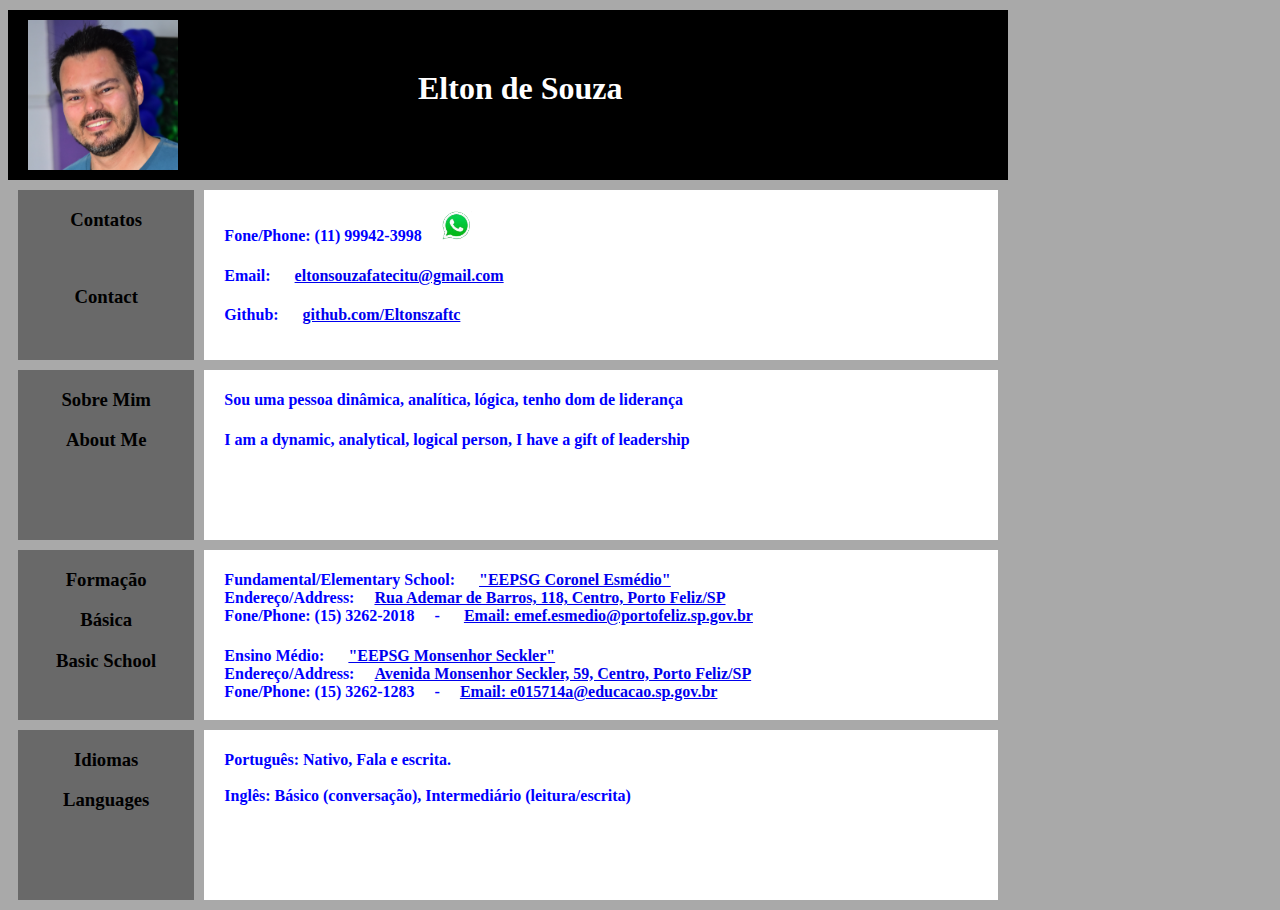
==== index.html @ cdb73bee "ajustes informações formação básica" ====
<!DOCTYPE html>
<html lang="pt-br">
<head>
    <meta charset="UTF-8">
    <meta http-equiv="X-UA-Compatible" content="Chrome">
    <meta name="viewport" content="width=device-width, initial-scale=1.0">
    <link rel="stylesheet" href="style.css">
    <title>CV</title>
</head>
<body>
    <div class="header"> <!-- Topo do CV -->
        <div class="flex-container">
            <div><img src="Elton.JPG"></div>
            <div><h1>Elton de Souza</h1></div>
        </div>
    </div>
    <div class="flex-container"> <!-- Bloco de Contatos -->
        <div class="container"><h3>Contatos</h3><br><h3>Contact</h3></div>
        <div class="container-information">
            <h4>Fone/Phone:   (11) 99942-3998<a href="https://web.whatsapp.com/send?phone=5511999423998" target="_blank"><img class="what" src="whatsapp.png"></a>
            </h4>
            <h4>Email:
                <a href ="mailto:eltonsouzafatecitu@gmail.com" target="_blank">
                        eltonsouzafatecitu@gmail.com
                </a>
            </h4>
            <h4>Github:
                <a href="https://github.com/Eltonszaftc" target="_blank">
                    github.com/Eltonszaftc
                </a>
            </h4>
        </div>
    </div>
    <div class="flex-container"> <!-- Bloco Sobre Mim -->
        <div class="container"><h3>Sobre Mim</h3><h3>About Me</h3></div>
        <div class="container-information">
            <h4>Sou uma pessoa dinâmica, analítica, lógica, tenho dom de liderança</h4>
            <h4>I am a dynamic, analytical, logical person, I have a gift of leadership</h4>
        </div>
    </div>
    <div class="flex-container"> <!-- Bloco da Formação Escolar -->
        <div class="container"><h3>Formação</h3><h3>Básica</h3><h3>Basic School</h3></div>
        <div class="container-information">
            <h4>Fundamental/Elementary School:
                <a href="https://www.escol.as/211230-esmedio-coronel" target="_blank">"EEPSG Coronel Esmédio"</a><br>Endereço/Address:<a href="https://www.google.com/maps/place/R.+Ademar+de+Barros,+118+-+Centro,+Porto+Feliz+-+SP,+18540-000/@-23.2117955,-47.5220681,3a,75y,322.51h,90t/data=!3m7!1e1!3m5!1sKGPd7vabhK02NzqN_4gSvQ!2e0!6shttps:%2F%2Fstreetviewpixels-pa.googleapis.com%2Fv1%2Fthumbnail%3Fpanoid%3DKGPd7vabhK02NzqN_4gSvQ%26cb_client%3Dsearch.gws-prod.gps%26w%3D86%26h%3D86%26yaw%3D322.50778%26pitch%3D0%26thumbfov%3D100!7i16384!8i8192!4m5!3m4!1s0x94c5fe0eae61c9f3:0xc76d0d1c92f167ab!8m2!3d-23.2115671!4d-47.5222679" target="_blank">Rua Ademar de Barros, 118, Centro, Porto Feliz/SP</a><a><br>Fone/Phone: (15) 3262-2018</a><a>-</a>
                <a href ="mailto:emef.esmedio@portofeliz.sp.gov.br" target="_blank">Email: emef.esmedio@portofeliz.sp.gov.br
                </a>
            </h4>
            <h4>Ensino Médio:
                <a href="https://www.escol.as/190921-seckler-monsenhor" target="_blank">"EEPSG Monsenhor Seckler"</a><br>Endereço/Address:<a href="https://www.google.com/maps/place/Av.+Monsenhor+Seckler,+35,+Porto+Feliz+-+SP,+18540-000/@-23.2108623,-47.5206662,3a,75y,16.69h,90.37t/data=!3m6!1e1!3m4!1sBwbpMm942JoBZvhKVCAvvA!2e0!7i16384!8i8192!4m5!3m4!1s0x94c5fe0e7f2600ab:0x185b3f1746f23f3f!8m2!3d-23.2106978!4d-47.5204397" target="_blank">Avenida Monsenhor Seckler, 59, Centro, Porto Feliz/SP</a><a><br>Fone/Phone: (15) 3262-1283</a><a>-</a><a href ="mailto:e015714a@educacao.sp.gov.br" target="_blank">Email: e015714a@educacao.sp.gov.br
                </a>
            </h4>
        </div>
    </div>
    <div class="flex-container"> <!-- Idiomas -->
        <div class="container"><h3>Idiomas</h3><h3>Languages</h3></div>
        <div class="container-information">
            <h4>Português: Nativo, Fala e escrita.<br><br>
                Inglês: Básico (conversação), Intermediário (leitura/escrita)
            </h4>
        </div>
    </div>
<!--   <h3>Cursos Complementares</h3>
        <h3>Experiência Profissional</h3>
    </div>
-->
    
</body>
</html>
---- style.css ----
body{
    /* Configuração geral da página */
    width: 1000px;
    align-items: center;
    background-color: darkgrey;
    font-family: 'Times New Roman', Times, serif;
    color: black;
}
h1{
    /* Configuração do Nome */
    align-items: center;
    text-align: center;
    margin-left: 230px;
    margin-top: 60px;
}
h3{
    /* Configuração dos Títulos do Blocos*/
    text-align: center;
    color: black;
}
h4{
    /* Configuração da margem de texto dos blocos de informação */
    margin-left: 20px;
}
h5{
    margin-left: 20px;
    color:rgb(29, 46, 46);
}
.what{
    /* Configuração do Botão de Whatsapp */
    margin: 0%;
    align-items: baseline;
    width: 30px;
    height: 30px;
}
.flex-container{
    /* Configuração de cada Bloco */
    width: 980px;
    margin: 10px;
    height: 170px;
    display: flex;
    flex-direction: row;
    justify-content: flex-start;
}
.header{
    /* Configuração específica do Bloco Supeiror */
    background-color: black;
    color: white;
}
.container{
    /* Configuração dos Sub-blocos do lado esquerdo */
    width: 180px;
    background-color: dimgray;
}
.container-information{
    /* Configuração dos Sub-blocos do lado direito */
    width: 810px;
    margin-left: 10px;
    background-color: white;
    color: blue;
}
img{
    /* Configuração da imagem */
    margin: 10px;
    width: 150px;
    height: 150px;
}
a{
    margin-left: 20px;
}
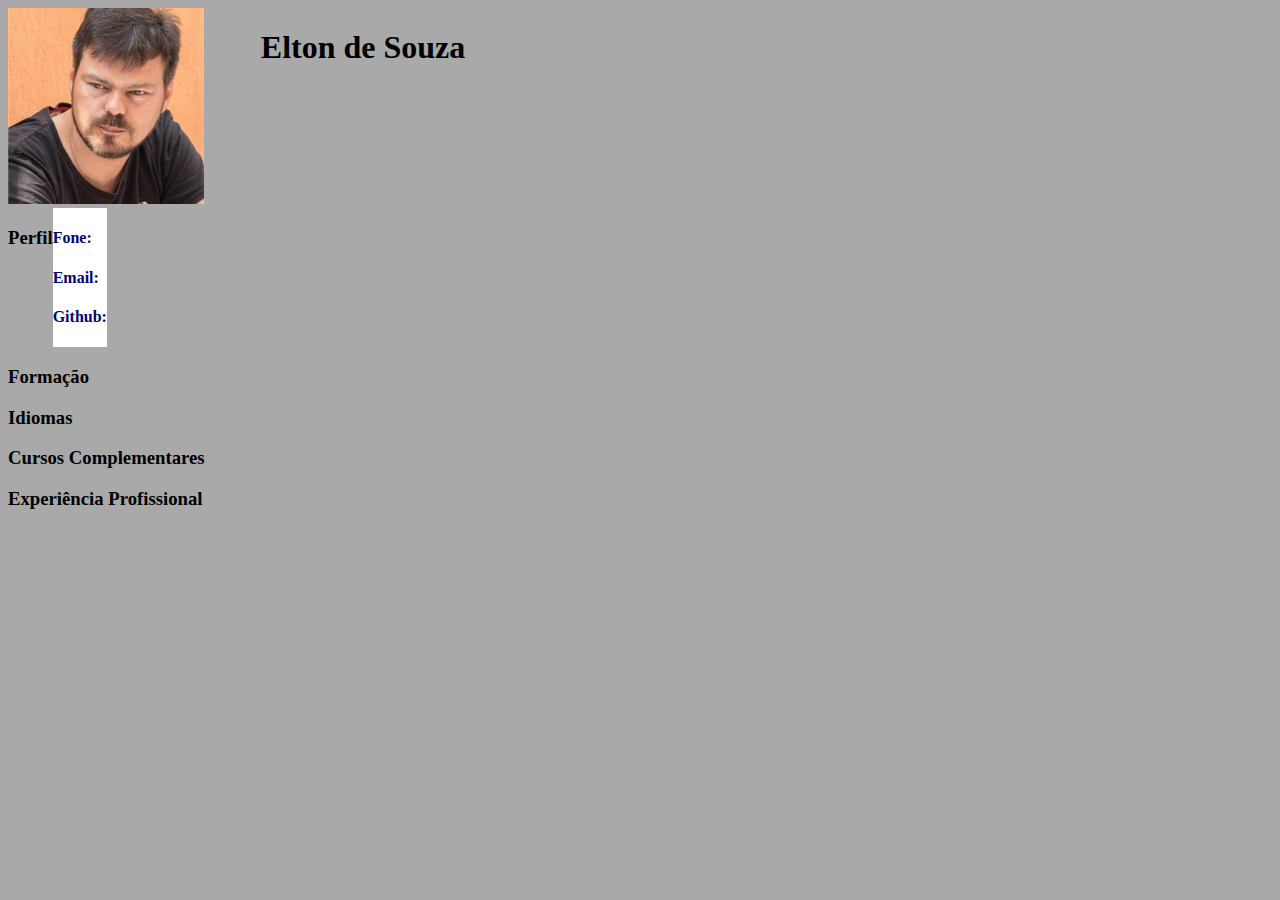
==== commit 71cde238: "teste" ====
--- a/index.html
+++ b/index.html
@@ -1,69 +1,34 @@
 <!DOCTYPE html>
-<html lang="pt-br">
+<html lang="en">
 <head>
     <meta charset="UTF-8">
-    <meta http-equiv="X-UA-Compatible" content="Chrome">
+    <meta http-equiv="X-UA-Compatible" content="IE=edge">
     <meta name="viewport" content="width=device-width, initial-scale=1.0">
     <link rel="stylesheet" href="style.css">
     <title>CV</title>
 </head>
 <body>
-    <div class="header"> <!-- Topo do CV -->
+    <div class="header"></div>
         <div class="flex-container">
-            <div><img src="Elton.JPG"></div>
-            <div><h1>Elton de Souza</h1></div>
+        
+            <div class="imagem"><img src="d97a1568-ac37-49d2-bb06-c3999cb140ee.jpg"></div>
+            <div class=""><h1>Elton de Souza</h1></div>
         </div>
     </div>
-    <div class="flex-container"> <!-- Bloco de Contatos -->
-        <div class="container"><h3>Contatos</h3><br><h3>Contact</h3></div>
+    <div class="flex-container">
+        <h3>Perfil</h3>
         <div class="container-information">
-            <h4>Fone/Phone:   (11) 99942-3998<a href="https://web.whatsapp.com/send?phone=5511999423998" target="_blank"><img class="what" src="whatsapp.png"></a>
-            </h4>
-            <h4>Email:
-                <a href ="mailto:eltonsouzafatecitu@gmail.com" target="_blank">
-                        eltonsouzafatecitu@gmail.com
-                </a>
-            </h4>
-            <h4>Github:
-                <a href="https://github.com/Eltonszaftc" target="_blank">
-                    github.com/Eltonszaftc
-                </a>
-            </h4>
+            <h4>Fone: </h4>
+            <h4>Email: </h4>
+            <h4>Github: </h4>
         </div>
     </div>
-    <div class="flex-container"> <!-- Bloco Sobre Mim -->
-        <div class="container"><h3>Sobre Mim</h3><h3>About Me</h3></div>
-        <div class="container-information">
-            <h4>Sou uma pessoa dinâmica, analítica, lógica, tenho dom de liderança</h4>
-            <h4>I am a dynamic, analytical, logical person, I have a gift of leadership</h4>
-        </div>
-    </div>
-    <div class="flex-container"> <!-- Bloco da Formação Escolar -->
-        <div class="container"><h3>Formação</h3><h3>Básica</h3><h3>Basic School</h3></div>
-        <div class="container-information">
-            <h4>Fundamental/Elementary School:
-                <a href="https://www.escol.as/211230-esmedio-coronel" target="_blank">"EEPSG Coronel Esmédio"</a><br>Endereço/Address:<a href="https://www.google.com/maps/place/R.+Ademar+de+Barros,+118+-+Centro,+Porto+Feliz+-+SP,+18540-000/@-23.2117955,-47.5220681,3a,75y,322.51h,90t/data=!3m7!1e1!3m5!1sKGPd7vabhK02NzqN_4gSvQ!2e0!6shttps:%2F%2Fstreetviewpixels-pa.googleapis.com%2Fv1%2Fthumbnail%3Fpanoid%3DKGPd7vabhK02NzqN_4gSvQ%26cb_client%3Dsearch.gws-prod.gps%26w%3D86%26h%3D86%26yaw%3D322.50778%26pitch%3D0%26thumbfov%3D100!7i16384!8i8192!4m5!3m4!1s0x94c5fe0eae61c9f3:0xc76d0d1c92f167ab!8m2!3d-23.2115671!4d-47.5222679" target="_blank">Rua Ademar de Barros, 118, Centro, Porto Feliz/SP</a><a><br>Fone/Phone: (15) 3262-2018</a><a>-</a>
-                <a href ="mailto:emef.esmedio@portofeliz.sp.gov.br" target="_blank">Email: emef.esmedio@portofeliz.sp.gov.br
-                </a>
-            </h4>
-            <h4>Ensino Médio:
-                <a href="https://www.escol.as/190921-seckler-monsenhor" target="_blank">"EEPSG Monsenhor Seckler"</a><br>Endereço/Address:<a href="https://www.google.com/maps/place/Av.+Monsenhor+Seckler,+35,+Porto+Feliz+-+SP,+18540-000/@-23.2108623,-47.5206662,3a,75y,16.69h,90.37t/data=!3m6!1e1!3m4!1sBwbpMm942JoBZvhKVCAvvA!2e0!7i16384!8i8192!4m5!3m4!1s0x94c5fe0e7f2600ab:0x185b3f1746f23f3f!8m2!3d-23.2106978!4d-47.5204397" target="_blank">Avenida Monsenhor Seckler, 59, Centro, Porto Feliz/SP</a><a><br>Fone/Phone: (15) 3262-1283</a><a>-</a><a href ="mailto:e015714a@educacao.sp.gov.br" target="_blank">Email: e015714a@educacao.sp.gov.br
-                </a>
-            </h4>
-        </div>
-    </div>
-    <div class="flex-container"> <!-- Idiomas -->
-        <div class="container"><h3>Idiomas</h3><h3>Languages</h3></div>
-        <div class="container-information">
-            <h4>Português: Nativo, Fala e escrita.<br><br>
-                Inglês: Básico (conversação), Intermediário (leitura/escrita)
-            </h4>
-        </div>
-    </div>
-<!--   <h3>Cursos Complementares</h3>
+        <h3>Formação</h3>
+        <h3>Idiomas</h3>
+        <h3>Cursos Complementares</h3>
         <h3>Experiência Profissional</h3>
     </div>
--->
+
     
 </body>
 </html>--- a/style.css
+++ b/style.css
@@ -1,70 +1,30 @@
 body{
-    /* Configuração geral da página */
-    width: 1000px;
-    align-items: center;
     background-color: darkgrey;
     font-family: 'Times New Roman', Times, serif;
     color: black;
 }
 h1{
-    /* Configuração do Nome */
-    align-items: center;
     text-align: center;
-    margin-left: 230px;
-    margin-top: 60px;
+    vertical-align: middle;
 }
-h3{
-    /* Configuração dos Títulos do Blocos*/
-    text-align: center;
-    color: black;
-}
-h4{
-    /* Configuração da margem de texto dos blocos de informação */
-    margin-left: 20px;
-}
-h5{
-    margin-left: 20px;
-    color:rgb(29, 46, 46);
-}
-.what{
-    /* Configuração do Botão de Whatsapp */
-    margin: 0%;
-    align-items: baseline;
-    width: 30px;
-    height: 30px;
+.header{
+    width: 100%;
+    background-color: black;
+    color: white;
+
 }
 .flex-container{
-    /* Configuração de cada Bloco */
-    width: 980px;
-    margin: 10px;
-    height: 170px;
     display: flex;
     flex-direction: row;
     justify-content: flex-start;
+    
 }
-.header{
-    /* Configuração específica do Bloco Supeiror */
-    background-color: black;
-    color: white;
-}
-.container{
-    /* Configuração dos Sub-blocos do lado esquerdo */
-    width: 180px;
-    background-color: dimgray;
+.imagem{
+    height: 20%;
+    width: 20%;
 }
 .container-information{
-    /* Configuração dos Sub-blocos do lado direito */
-    width: 810px;
-    margin-left: 10px;
     background-color: white;
-    color: blue;
+    color: rgb(3, 3, 117);
 }
-img{
-    /* Configuração da imagem */
-    margin: 10px;
-    width: 150px;
-    height: 150px;
-}
-a{
-    margin-left: 20px;
-}
+
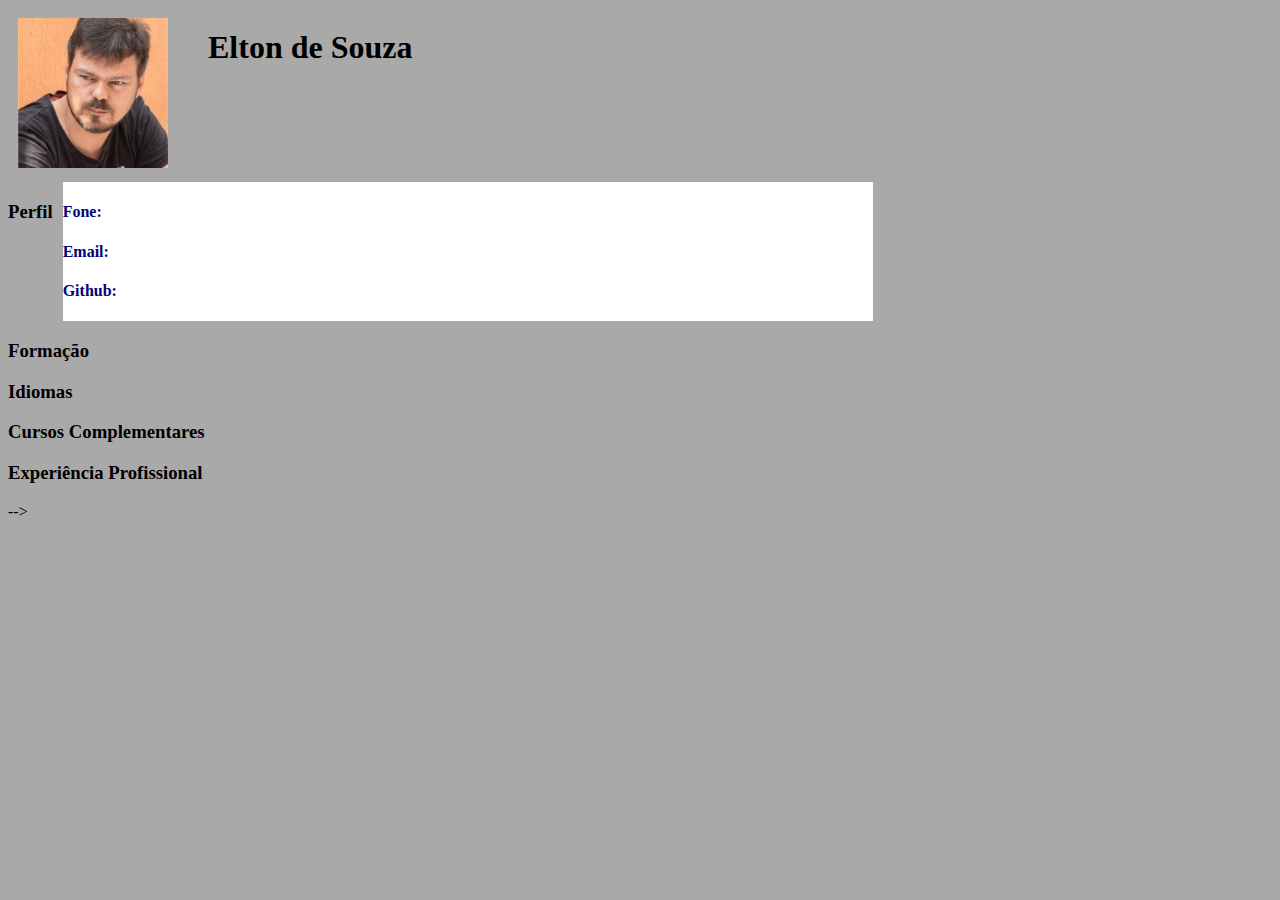
==== commit 474973d0: "merge" ====
--- a/index.html
+++ b/index.html
@@ -1,8 +1,8 @@
 <!DOCTYPE html>
-<html lang="en">
+<html lang="pt-br">
 <head>
     <meta charset="UTF-8">
-    <meta http-equiv="X-UA-Compatible" content="IE=edge">
+    <meta http-equiv="X-UA-Compatible" content="Chrome">
     <meta name="viewport" content="width=device-width, initial-scale=1.0">
     <link rel="stylesheet" href="style.css">
     <title>CV</title>
@@ -28,7 +28,7 @@
         <h3>Cursos Complementares</h3>
         <h3>Experiência Profissional</h3>
     </div>
-
+-->
     
 </body>
 </html>--- a/style.css
+++ b/style.css
@@ -1,4 +1,7 @@
 body{
+    /* Configuração geral da página */
+    width: 1000px;
+    align-items: center;
     background-color: darkgrey;
     font-family: 'Times New Roman', Times, serif;
     color: black;
@@ -24,7 +27,18 @@
     width: 20%;
 }
 .container-information{
+    /* Configuração dos Sub-blocos do lado direito */
+    width: 810px;
+    margin-left: 10px;
     background-color: white;
     color: rgb(3, 3, 117);
 }
-
+img{
+    /* Configuração da imagem */
+    margin: 10px;
+    width: 150px;
+    height: 150px;
+}
+a{
+    margin-left: 20px;
+}
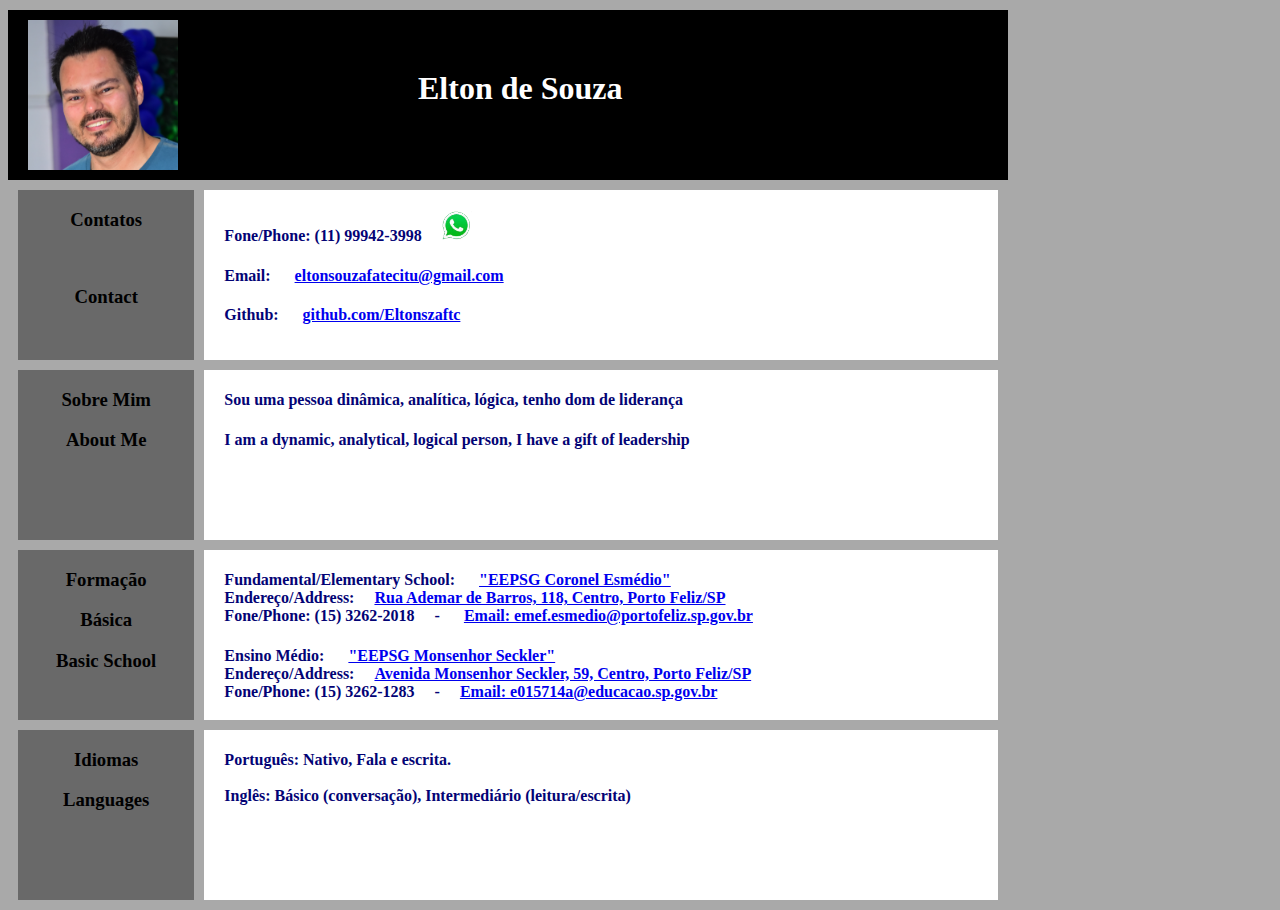
==== commit 5740f3ca: "merge 2" ====
--- a/index.html
+++ b/index.html
@@ -8,24 +8,59 @@
     <title>CV</title>
 </head>
 <body>
-    <div class="header"></div>
+    <div class="header"> <!-- Topo do CV -->
         <div class="flex-container">
-        
-            <div class="imagem"><img src="d97a1568-ac37-49d2-bb06-c3999cb140ee.jpg"></div>
-            <div class=""><h1>Elton de Souza</h1></div>
+            <div><img src="Elton.JPG"></div>
+            <div><h1>Elton de Souza</h1></div>
         </div>
     </div>
-    <div class="flex-container">
-        <h3>Perfil</h3>
+    <div class="flex-container"> <!-- Bloco de Contatos -->
+        <div class="container"><h3>Contatos</h3><br><h3>Contact</h3></div>
         <div class="container-information">
-            <h4>Fone: </h4>
-            <h4>Email: </h4>
-            <h4>Github: </h4>
+            <h4>Fone/Phone:   (11) 99942-3998<a href="https://web.whatsapp.com/send?phone=5511999423998" target="_blank"><img class="what" src="whatsapp.png"></a>
+            </h4>
+            <h4>Email:
+                <a href ="mailto:eltonsouzafatecitu@gmail.com" target="_blank">
+                        eltonsouzafatecitu@gmail.com
+                </a>
+            </h4>
+            <h4>Github:
+                <a href="https://github.com/Eltonszaftc" target="_blank">
+                    github.com/Eltonszaftc
+                </a>
+            </h4>
         </div>
     </div>
-        <h3>Formação</h3>
-        <h3>Idiomas</h3>
-        <h3>Cursos Complementares</h3>
+    <div class="flex-container"> <!-- Bloco Sobre Mim -->
+        <div class="container"><h3>Sobre Mim</h3><h3>About Me</h3></div>
+        <div class="container-information">
+            <h4>Sou uma pessoa dinâmica, analítica, lógica, tenho dom de liderança</h4>
+            <h4>I am a dynamic, analytical, logical person, I have a gift of leadership</h4>
+        </div>
+    </div>
+    <div class="flex-container"> <!-- Bloco da Formação Escolar -->
+        <div class="container"><h3>Formação</h3><h3>Básica</h3><h3>Basic School</h3></div>
+        <div class="container-information">
+            <h4>Fundamental/Elementary School:
+                <a href="https://www.escol.as/211230-esmedio-coronel" target="_blank">"EEPSG Coronel Esmédio"</a><br>Endereço/Address:<a href="https://www.google.com/maps/place/R.+Ademar+de+Barros,+118+-+Centro,+Porto+Feliz+-+SP,+18540-000/@-23.2117955,-47.5220681,3a,75y,322.51h,90t/data=!3m7!1e1!3m5!1sKGPd7vabhK02NzqN_4gSvQ!2e0!6shttps:%2F%2Fstreetviewpixels-pa.googleapis.com%2Fv1%2Fthumbnail%3Fpanoid%3DKGPd7vabhK02NzqN_4gSvQ%26cb_client%3Dsearch.gws-prod.gps%26w%3D86%26h%3D86%26yaw%3D322.50778%26pitch%3D0%26thumbfov%3D100!7i16384!8i8192!4m5!3m4!1s0x94c5fe0eae61c9f3:0xc76d0d1c92f167ab!8m2!3d-23.2115671!4d-47.5222679" target="_blank">Rua Ademar de Barros, 118, Centro, Porto Feliz/SP</a><a><br>Fone/Phone: (15) 3262-2018</a><a>-</a>
+                <a href ="mailto:emef.esmedio@portofeliz.sp.gov.br" target="_blank">Email: emef.esmedio@portofeliz.sp.gov.br
+                </a>
+            </h4>
+            <h4>Ensino Médio:
+                <a href="https://www.escol.as/190921-seckler-monsenhor" target="_blank">"EEPSG Monsenhor Seckler"</a><br>Endereço/Address:<a href="https://www.google.com/maps/place/Av.+Monsenhor+Seckler,+35,+Porto+Feliz+-+SP,+18540-000/@-23.2108623,-47.5206662,3a,75y,16.69h,90.37t/data=!3m6!1e1!3m4!1sBwbpMm942JoBZvhKVCAvvA!2e0!7i16384!8i8192!4m5!3m4!1s0x94c5fe0e7f2600ab:0x185b3f1746f23f3f!8m2!3d-23.2106978!4d-47.5204397" target="_blank">Avenida Monsenhor Seckler, 59, Centro, Porto Feliz/SP</a><a><br>Fone/Phone: (15) 3262-1283</a><a>-</a><a href ="mailto:e015714a@educacao.sp.gov.br" target="_blank">Email: e015714a@educacao.sp.gov.br
+                </a>
+            </h4>
+        </div>
+    </div>
+    <div class="flex-container"> <!-- Idiomas -->
+        <div class="container"><h3>Idiomas</h3><h3>Languages</h3></div>
+        <div class="container-information">
+            <h4>Português: Nativo, Fala e escrita.<br><br>
+                Inglês: Básico (conversação), Intermediário (leitura/escrita)
+            </h4>
+        </div>
+    </div>
+<!--   <h3>Cursos Complementares</h3>
         <h3>Experiência Profissional</h3>
     </div>
 -->
--- a/style.css
+++ b/style.css
@@ -7,11 +7,43 @@
     color: black;
 }
 h1{
+    /* Configuração do Nome */
+    align-items: center;
     text-align: center;
-    vertical-align: middle;
+    margin-left: 230px;
+    margin-top: 60px;
+}
+h3{
+    /* Configuração dos Títulos do Blocos*/
+    text-align: center;
+    color: black;
+}
+h4{
+    /* Configuração da margem de texto dos blocos de informação */
+    margin-left: 20px;
+}
+h5{
+    margin-left: 20px;
+    color:rgb(29, 46, 46);
+}
+.what{
+    /* Configuração do Botão de Whatsapp */
+    margin: 0%;
+    align-items: baseline;
+    width: 30px;
+    height: 30px;
+}
+.flex-container{
+    /* Configuração de cada Bloco */
+    width: 980px;
+    margin: 10px;
+    height: 170px;
+    display: flex;
+    flex-direction: row;
+    justify-content: flex-start;
 }
 .header{
-    width: 100%;
+    /* Configuração específica do Bloco Supeiror */
     background-color: black;
     color: white;
 
@@ -22,9 +54,10 @@
     justify-content: flex-start;
     
 }
-.imagem{
-    height: 20%;
-    width: 20%;
+.container{
+    /* Configuração dos Sub-blocos do lado esquerdo */
+    width: 180px;
+    background-color: dimgray;
 }
 .container-information{
     /* Configuração dos Sub-blocos do lado direito */
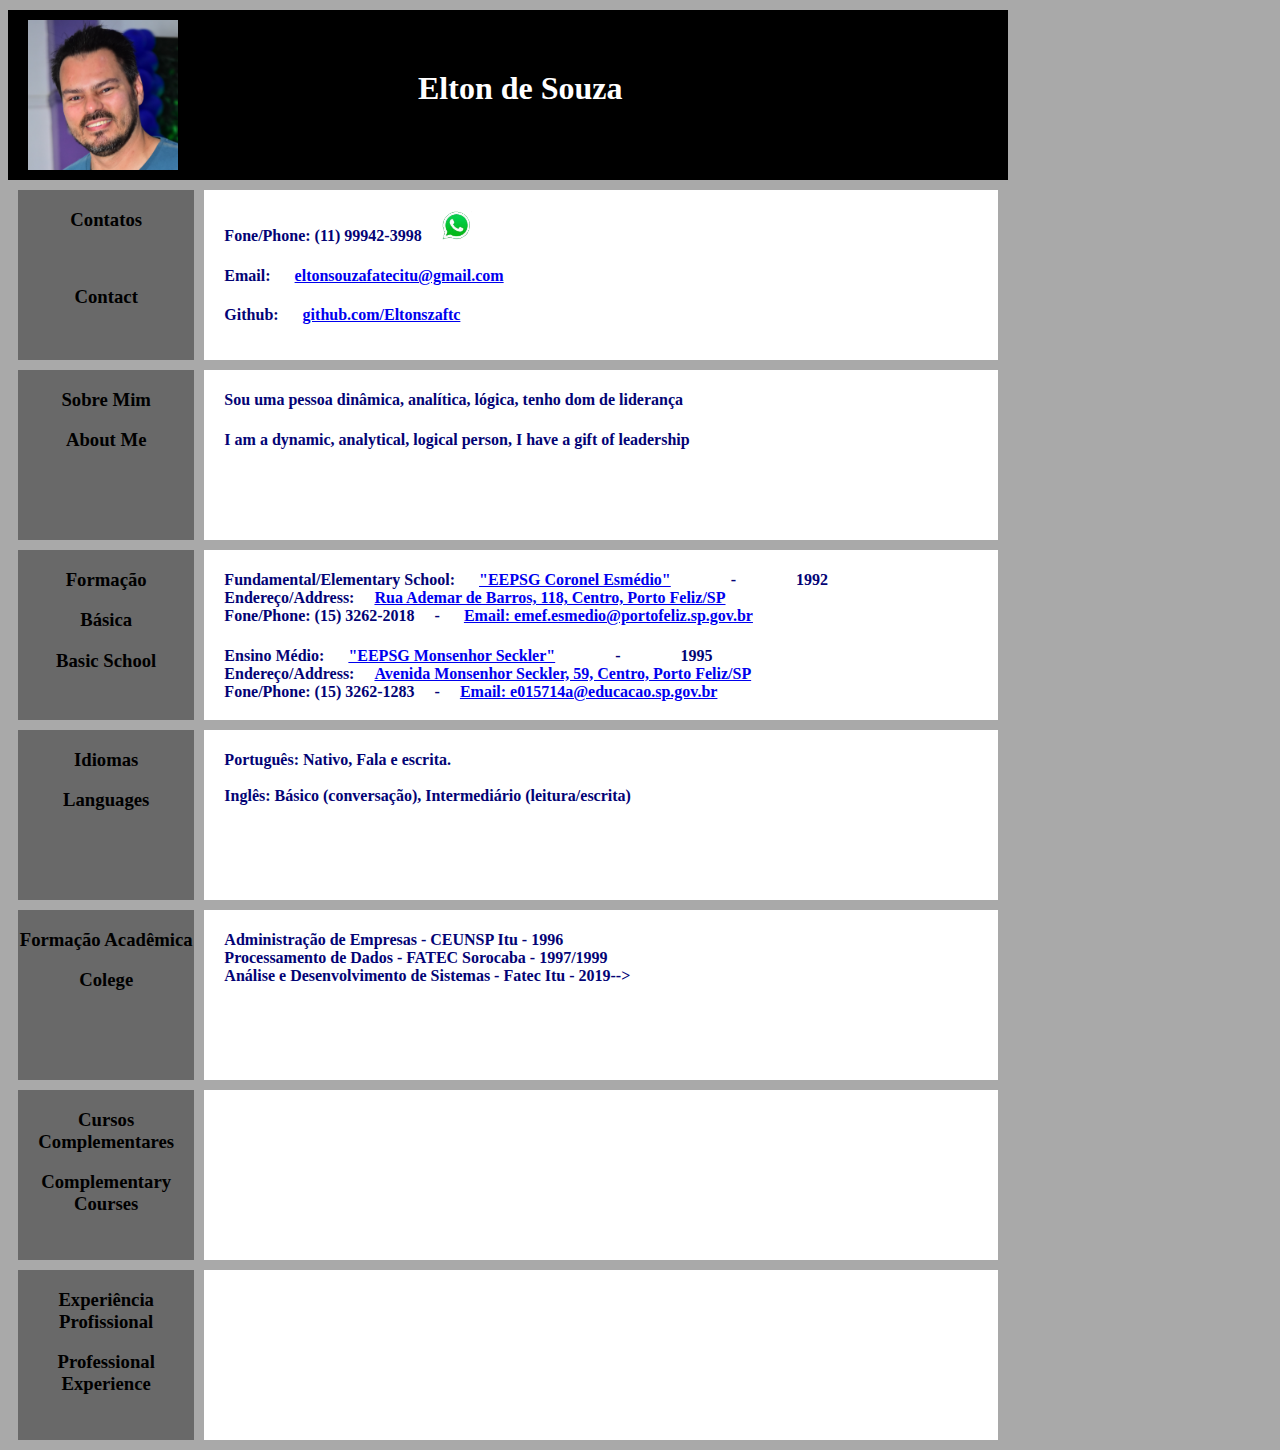
==== commit 1b1c80a3: "inclusão de campos" ====
--- a/index.html
+++ b/index.html
@@ -42,12 +42,12 @@
         <div class="container"><h3>Formação</h3><h3>Básica</h3><h3>Basic School</h3></div>
         <div class="container-information">
             <h4>Fundamental/Elementary School:
-                <a href="https://www.escol.as/211230-esmedio-coronel" target="_blank">"EEPSG Coronel Esmédio"</a><br>Endereço/Address:<a href="https://www.google.com/maps/place/R.+Ademar+de+Barros,+118+-+Centro,+Porto+Feliz+-+SP,+18540-000/@-23.2117955,-47.5220681,3a,75y,322.51h,90t/data=!3m7!1e1!3m5!1sKGPd7vabhK02NzqN_4gSvQ!2e0!6shttps:%2F%2Fstreetviewpixels-pa.googleapis.com%2Fv1%2Fthumbnail%3Fpanoid%3DKGPd7vabhK02NzqN_4gSvQ%26cb_client%3Dsearch.gws-prod.gps%26w%3D86%26h%3D86%26yaw%3D322.50778%26pitch%3D0%26thumbfov%3D100!7i16384!8i8192!4m5!3m4!1s0x94c5fe0eae61c9f3:0xc76d0d1c92f167ab!8m2!3d-23.2115671!4d-47.5222679" target="_blank">Rua Ademar de Barros, 118, Centro, Porto Feliz/SP</a><a><br>Fone/Phone: (15) 3262-2018</a><a>-</a>
+                <a href="https://www.escol.as/211230-esmedio-coronel" target="_blank">"EEPSG Coronel Esmédio"</a><a></a><a></a><a>-</a><a></a><a></a><a>1992</a><br>Endereço/Address:<a href="https://www.google.com/maps/place/R.+Ademar+de+Barros,+118+-+Centro,+Porto+Feliz+-+SP,+18540-000/@-23.2117955,-47.5220681,3a,75y,322.51h,90t/data=!3m7!1e1!3m5!1sKGPd7vabhK02NzqN_4gSvQ!2e0!6shttps:%2F%2Fstreetviewpixels-pa.googleapis.com%2Fv1%2Fthumbnail%3Fpanoid%3DKGPd7vabhK02NzqN_4gSvQ%26cb_client%3Dsearch.gws-prod.gps%26w%3D86%26h%3D86%26yaw%3D322.50778%26pitch%3D0%26thumbfov%3D100!7i16384!8i8192!4m5!3m4!1s0x94c5fe0eae61c9f3:0xc76d0d1c92f167ab!8m2!3d-23.2115671!4d-47.5222679" target="_blank">Rua Ademar de Barros, 118, Centro, Porto Feliz/SP</a><a><br>Fone/Phone: (15) 3262-2018</a><a>-</a>
                 <a href ="mailto:emef.esmedio@portofeliz.sp.gov.br" target="_blank">Email: emef.esmedio@portofeliz.sp.gov.br
                 </a>
             </h4>
             <h4>Ensino Médio:
-                <a href="https://www.escol.as/190921-seckler-monsenhor" target="_blank">"EEPSG Monsenhor Seckler"</a><br>Endereço/Address:<a href="https://www.google.com/maps/place/Av.+Monsenhor+Seckler,+35,+Porto+Feliz+-+SP,+18540-000/@-23.2108623,-47.5206662,3a,75y,16.69h,90.37t/data=!3m6!1e1!3m4!1sBwbpMm942JoBZvhKVCAvvA!2e0!7i16384!8i8192!4m5!3m4!1s0x94c5fe0e7f2600ab:0x185b3f1746f23f3f!8m2!3d-23.2106978!4d-47.5204397" target="_blank">Avenida Monsenhor Seckler, 59, Centro, Porto Feliz/SP</a><a><br>Fone/Phone: (15) 3262-1283</a><a>-</a><a href ="mailto:e015714a@educacao.sp.gov.br" target="_blank">Email: e015714a@educacao.sp.gov.br
+                <a href="https://www.escol.as/190921-seckler-monsenhor" target="_blank">"EEPSG Monsenhor Seckler"</a><a></a><a></a><a>-</a><a></a><a></a><a>1995</a><br>Endereço/Address:<a href="https://www.google.com/maps/place/Av.+Monsenhor+Seckler,+35,+Porto+Feliz+-+SP,+18540-000/@-23.2108623,-47.5206662,3a,75y,16.69h,90.37t/data=!3m6!1e1!3m4!1sBwbpMm942JoBZvhKVCAvvA!2e0!7i16384!8i8192!4m5!3m4!1s0x94c5fe0e7f2600ab:0x185b3f1746f23f3f!8m2!3d-23.2106978!4d-47.5204397" target="_blank">Avenida Monsenhor Seckler, 59, Centro, Porto Feliz/SP</a><a><br>Fone/Phone: (15) 3262-1283</a><a>-</a><a href ="mailto:e015714a@educacao.sp.gov.br" target="_blank">Email: e015714a@educacao.sp.gov.br
                 </a>
             </h4>
         </div>
@@ -60,10 +60,36 @@
             </h4>
         </div>
     </div>
-<!--   <h3>Cursos Complementares</h3>
-        <h3>Experiência Profissional</h3>
+    <div class="flex-container"> <!-- Formação Superior -->
+        <div class="container"><h3>Formação Acadêmica</h3><h3>Colege</h3></div>
+        <div class="container-information">
+            <h4>Administração de Empresas - CEUNSP Itu -  1996<br>
+                Processamento de Dados - FATEC Sorocaba - 1997/1999<br>
+                Análise e Desenvolvimento de Sistemas - Fatec Itu - 2019-->
+            </h4>
+        </div>
     </div>
--->
+    <div class="flex-container"> <!-- Cursos Complementares -->
+        <div class="container"><h3>Cursos Complementares</h3><h3>Complementary Courses</h3></div>
+        <div class="container-information">
+            <h4>
+
+            </h4>
+        </div>
+    </div>
+    <div class="flex-container"> <!-- Experiência Profissional -->
+        <div class="container"><h3>Experiência Profissional</h3><h3>Professional Experience</h3></div>
+        <div class="container-information">
+            <h4>
+
+            </h4>
+        </div>
+    </div>
+
+
+
+
+
     
 </body>
 </html>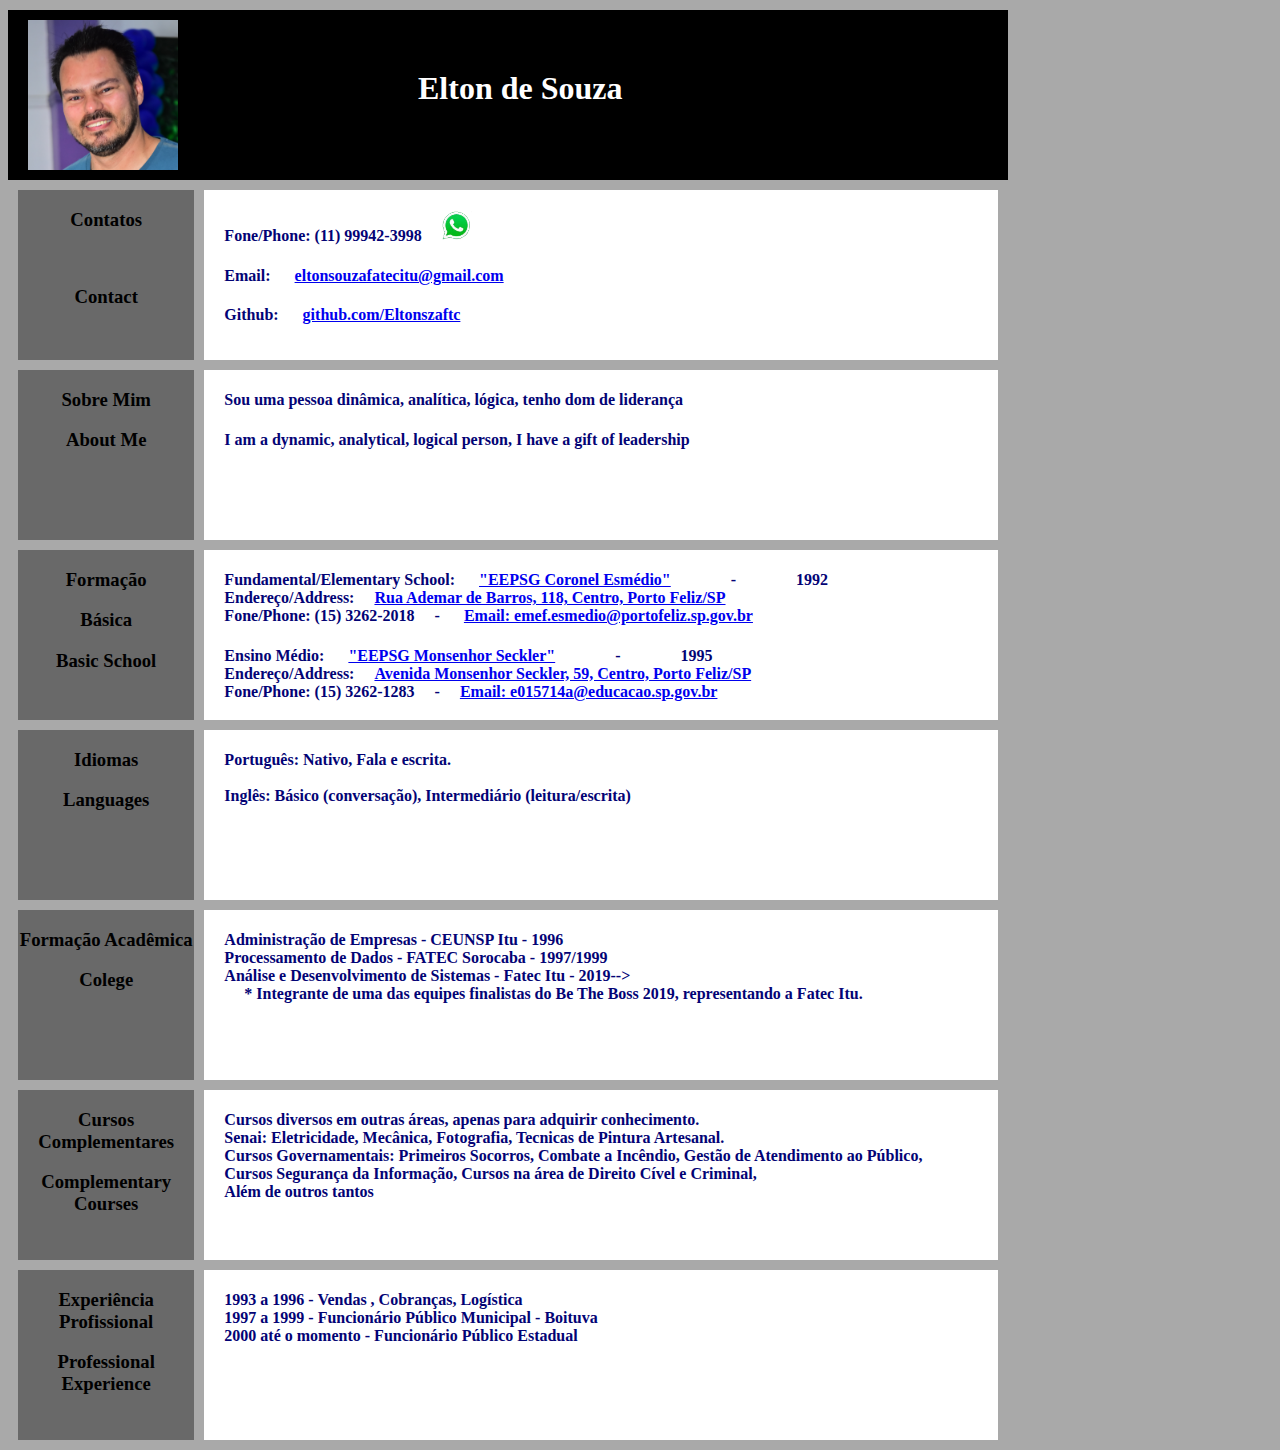
==== commit b005005c: "preenchimento de todos os campos" ====
--- a/index.html
+++ b/index.html
@@ -65,31 +65,32 @@
         <div class="container-information">
             <h4>Administração de Empresas - CEUNSP Itu -  1996<br>
                 Processamento de Dados - FATEC Sorocaba - 1997/1999<br>
-                Análise e Desenvolvimento de Sistemas - Fatec Itu - 2019-->
+                Análise e Desenvolvimento de Sistemas - Fatec Itu - 2019--><br><a> * </a>
+                Integrante de uma das equipes finalistas do Be The Boss 2019, representando a Fatec Itu.
+
             </h4>
         </div>
     </div>
     <div class="flex-container"> <!-- Cursos Complementares -->
         <div class="container"><h3>Cursos Complementares</h3><h3>Complementary Courses</h3></div>
         <div class="container-information">
-            <h4>
-
+            <h4> Cursos diversos em outras áreas, apenas para adquirir conhecimento.<br>
+                 Senai: Eletricidade, Mecânica, Fotografia, Tecnicas de Pintura Artesanal.<br>
+                 Cursos Governamentais: Primeiros Socorros, Combate a Incêndio, Gestão de Atendimento ao Público,<br>
+                 Cursos Segurança da Informação, Cursos na área de Direito Cível e Criminal, <br>
+                 Além de outros tantos
             </h4>
         </div>
     </div>
     <div class="flex-container"> <!-- Experiência Profissional -->
         <div class="container"><h3>Experiência Profissional</h3><h3>Professional Experience</h3></div>
         <div class="container-information">
-            <h4>
+            <h4> 1993 a 1996 - Vendas , Cobranças, Logística<br>
+                 1997 a 1999 - Funcionário Público Municipal - Boituva<br>
+                 2000 até o momento - Funcionário Público Estadual
 
             </h4>
         </div>
     </div>
-
-
-
-
-
-    
 </body>
 </html>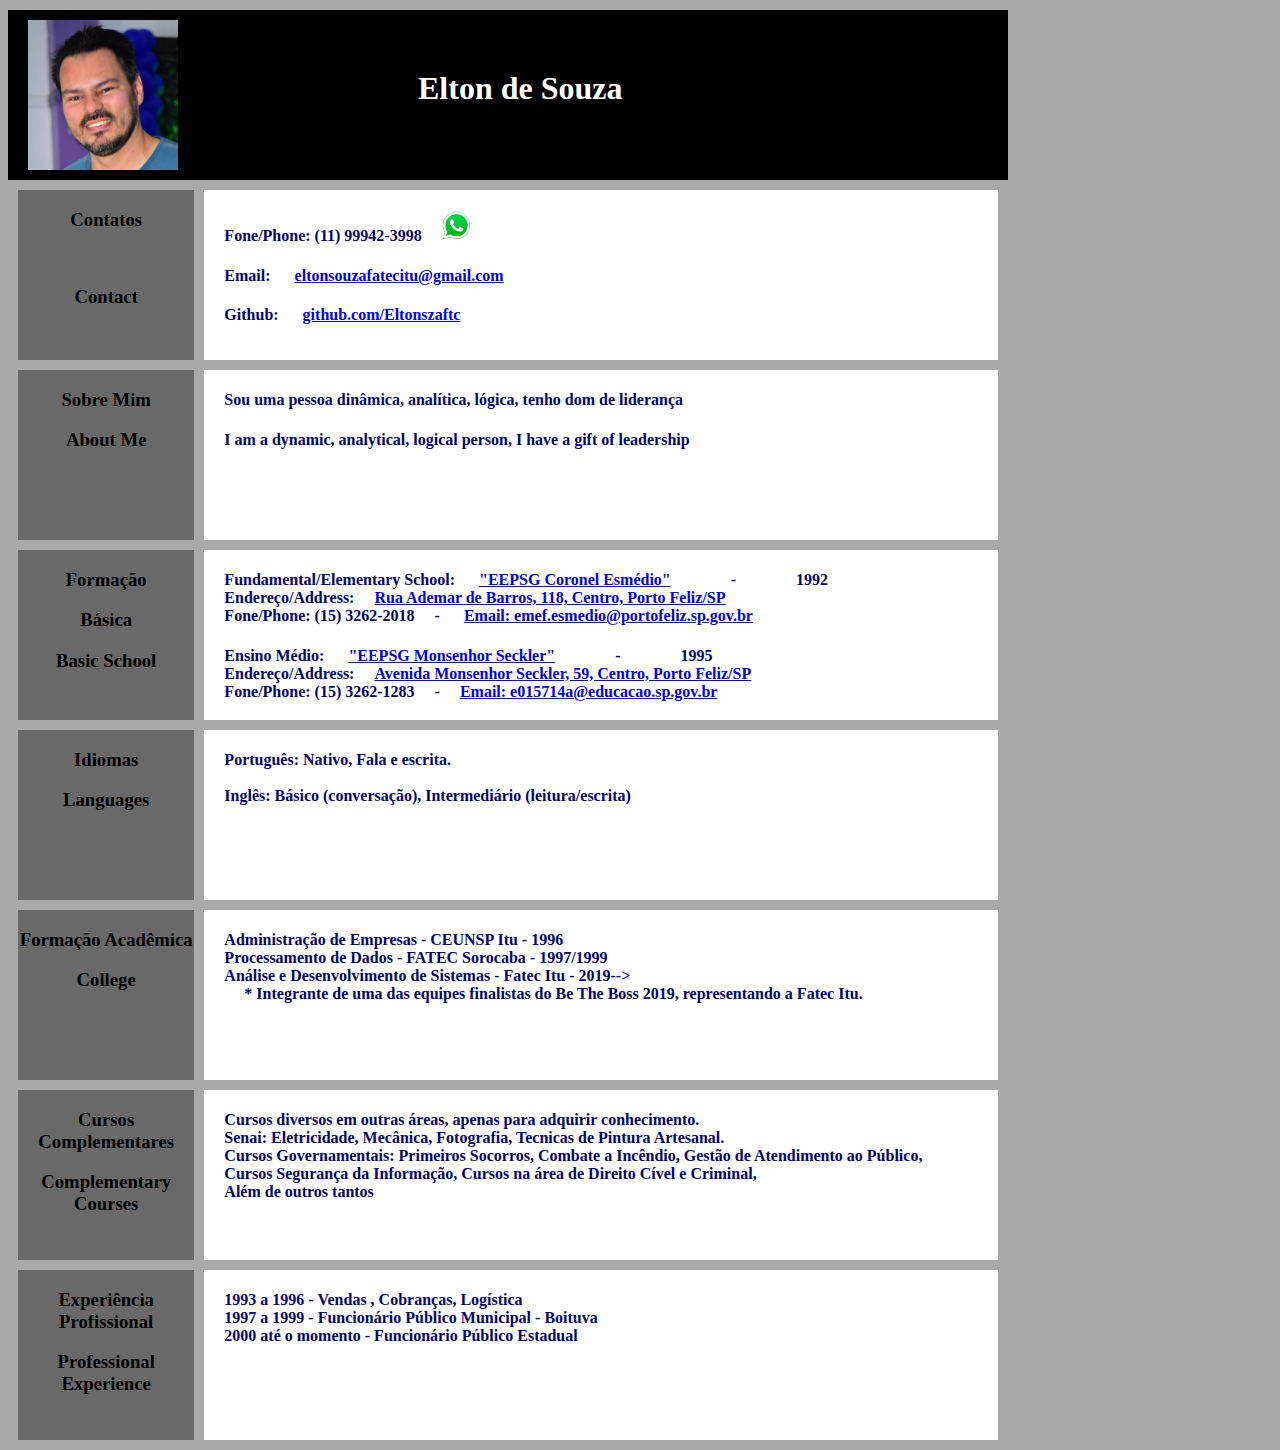
==== commit a7a35356: "correções ortográficas" ====
--- a/index.html
+++ b/index.html
@@ -61,7 +61,7 @@
         </div>
     </div>
     <div class="flex-container"> <!-- Formação Superior -->
-        <div class="container"><h3>Formação Acadêmica</h3><h3>Colege</h3></div>
+        <div class="container"><h3>Formação Acadêmica</h3><h3>College</h3></div>
         <div class="container-information">
             <h4>Administração de Empresas - CEUNSP Itu -  1996<br>
                 Processamento de Dados - FATEC Sorocaba - 1997/1999<br>
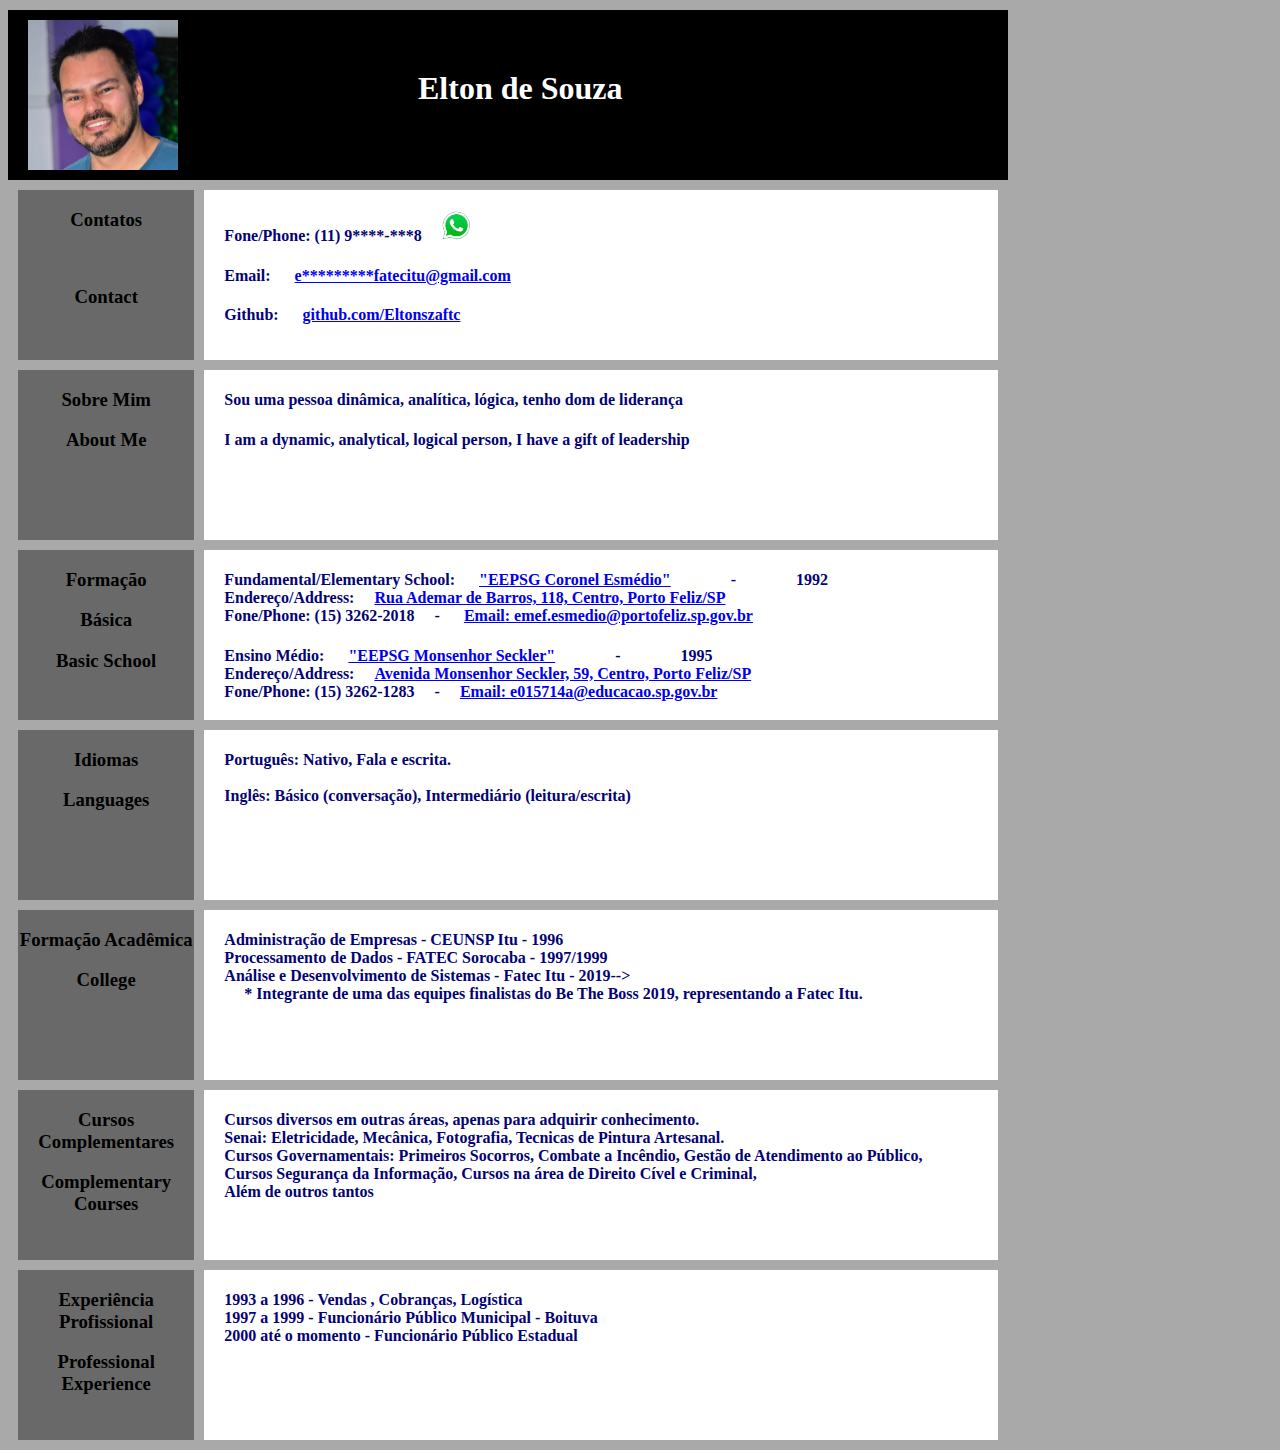
==== commit 5cf0700d: "ocultar informações pessoais" ====
--- a/index.html
+++ b/index.html
@@ -17,11 +17,11 @@
     <div class="flex-container"> <!-- Bloco de Contatos -->
         <div class="container"><h3>Contatos</h3><br><h3>Contact</h3></div>
         <div class="container-information">
-            <h4>Fone/Phone:   (11) 99942-3998<a href="https://web.whatsapp.com/send?phone=5511999423998" target="_blank"><img class="what" src="whatsapp.png"></a>
+            <h4>Fone/Phone:   (11) 9****-***8<a href="https://web.whatsapp.com/send?phone=5511999423998" target="_blank"><img class="what" src="whatsapp.png"></a>
             </h4>
             <h4>Email:
                 <a href ="mailto:eltonsouzafatecitu@gmail.com" target="_blank">
-                        eltonsouzafatecitu@gmail.com
+                        e*********fatecitu@gmail.com
                 </a>
             </h4>
             <h4>Github:
